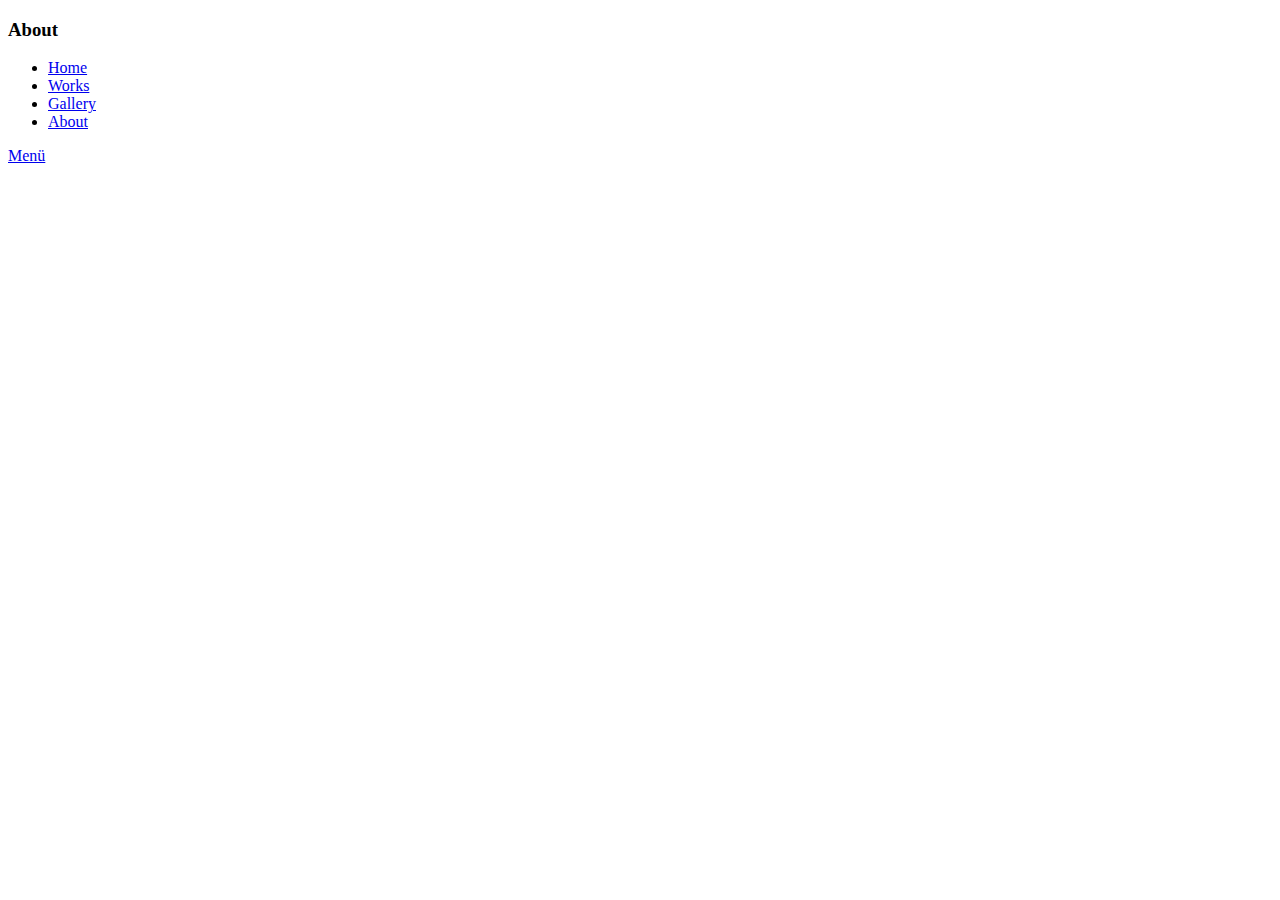
==== about.html @ e8ca0129 "half way" ====
<!DOCTYPE html>
<html lang="en">
<head>
    <meta charset="UTF-8">
    <meta name="viewport" content="width=device-width, initial-scale=1.0">
    <title>Tony Stark bemutatkozó oldala</title>
   <link rel="stylesheet" href="assets\css\css">
</head>
<body>

    <header>
        <h3>About</h3>
    </header>
    <nav id="main-nav">
        <ul>
            <li><a href="/home">Home</a></li>
            <li><a href="/works">Works</a></li>
            <li><a href="/gallery">Gallery</a></li>
            <li><a href="/about">About</a></li>
        </ul>
    </nav>
    <main></main>
    <section></section>
    <footer>
        <a href="#main-nav">Menü</a>
    </footer>
    
</body>
</html>
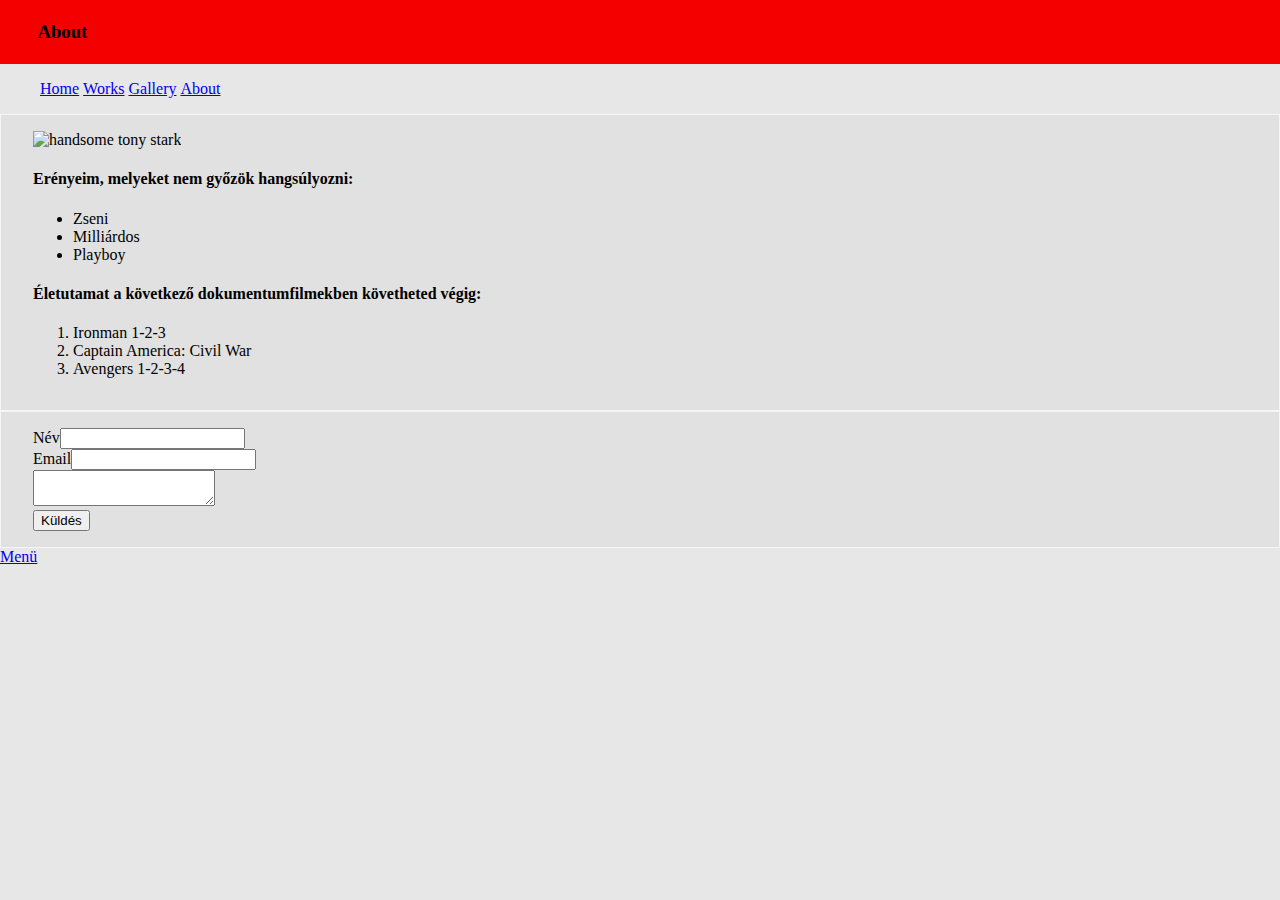
==== commit dab8f5a8: "almost" ====
--- a/about.html
+++ b/about.html
@@ -4,7 +4,7 @@
     <meta charset="UTF-8">
     <meta name="viewport" content="width=device-width, initial-scale=1.0">
     <title>Tony Stark bemutatkozó oldala</title>
-   <link rel="stylesheet" href="assets\css\css">
+   <link rel="stylesheet" href="assets/css/style.css">
 </head>
 <body>
 
@@ -13,14 +13,49 @@
     </header>
     <nav id="main-nav">
         <ul>
-            <li><a href="/home">Home</a></li>
-            <li><a href="/works">Works</a></li>
-            <li><a href="/gallery">Gallery</a></li>
-            <li><a href="/about">About</a></li>
+            <li><a href="index.html">Home</a></li>
+            <li><a href="works.html">Works</a></li>
+            <li><a href="gallery.html">Gallery</a></li>
+            <li><a href="about.html">About</a></li>
         </ul>
     </nav>
-    <main></main>
-    <section></section>
+    <main>
+        <section>
+            <aside class="side-image">
+                <img src="https://atom-wordpress-assets.s3.amazonaws.com/movie-news/wp-content/uploads/2019/04/tony-stark.jpg" alt="handsome tony stark">
+            </aside>
+            <article class="bio"> 
+                <h4>Erényeim, melyeket nem győzök hangsúlyozni:</h4>
+                <ul>
+                    <li>Zseni</li>
+                    <li>Milliárdos</li>
+                    <li>Playboy</li>
+                    
+                </ul>
+                <h4>Életutamat a következő dokumentumfilmekben követheted végig:</h4>
+                <ol>
+                    <li>Ironman 1-2-3</li>
+                    <li>Captain America: Civil War</li>
+                    <li>Avengers 1-2-3-4</li>
+                </ol>
+
+            </article>
+        </section>
+        <section>
+            <form action="" class="message-form">
+                <div class="form-grp">
+                    <label for="">Név</label><input type="text" minlength="5" class="form-control"></div>
+                <div class="form-grp" required>
+                    <label for="">Email</label><input type="email" class="form-control"></div>
+                <div class="form-grp" required>
+                    <label for=""></label><textarea minlength="20" class="form-control"></textarea></div>
+                    <button type="submit" required>
+                        Küldés
+                    </button>
+            </form>
+        </section>
+    </main>
+    
     <footer>
         <a href="#main-nav">Menü</a>
     </footer>
--- a/assets/css/style.css
+++ b/assets/css/style.css
@@ -0,0 +1,49 @@
+body {
+    background-color: rgb(231, 231, 231);
+    margin: 0;
+    padding: 0;
+
+}
+header{
+    background-color: rgb(245, 0, 0);
+    height: 4em;
+    line-height: 4em;
+}
+header h3{
+ margin: 0;
+ padding-left: 2em;
+
+}
+#main-nav{
+    
+
+}
+#main-nav ul li{
+   display: inline-block;
+
+}
+section {
+padding: 1em 2em;
+background-color: rgb(225, 225, 225);
+border: solid 1px whitesmoke;
+}
+
+.profile-pictures img{
+    width: 30%;
+    margin: 8%;
+}
+.box {
+    display: inline-block;
+    width: 25%;
+    margin: 3%;
+    background-color: white;
+    text-align: center;
+    height: 5em;
+    line-height: 5em;
+    font-size: 2em;
+    border-radius: 3px;
+    border: solid 1px white;
+    box-shadow: 0 0 3px black;
+
+}
+
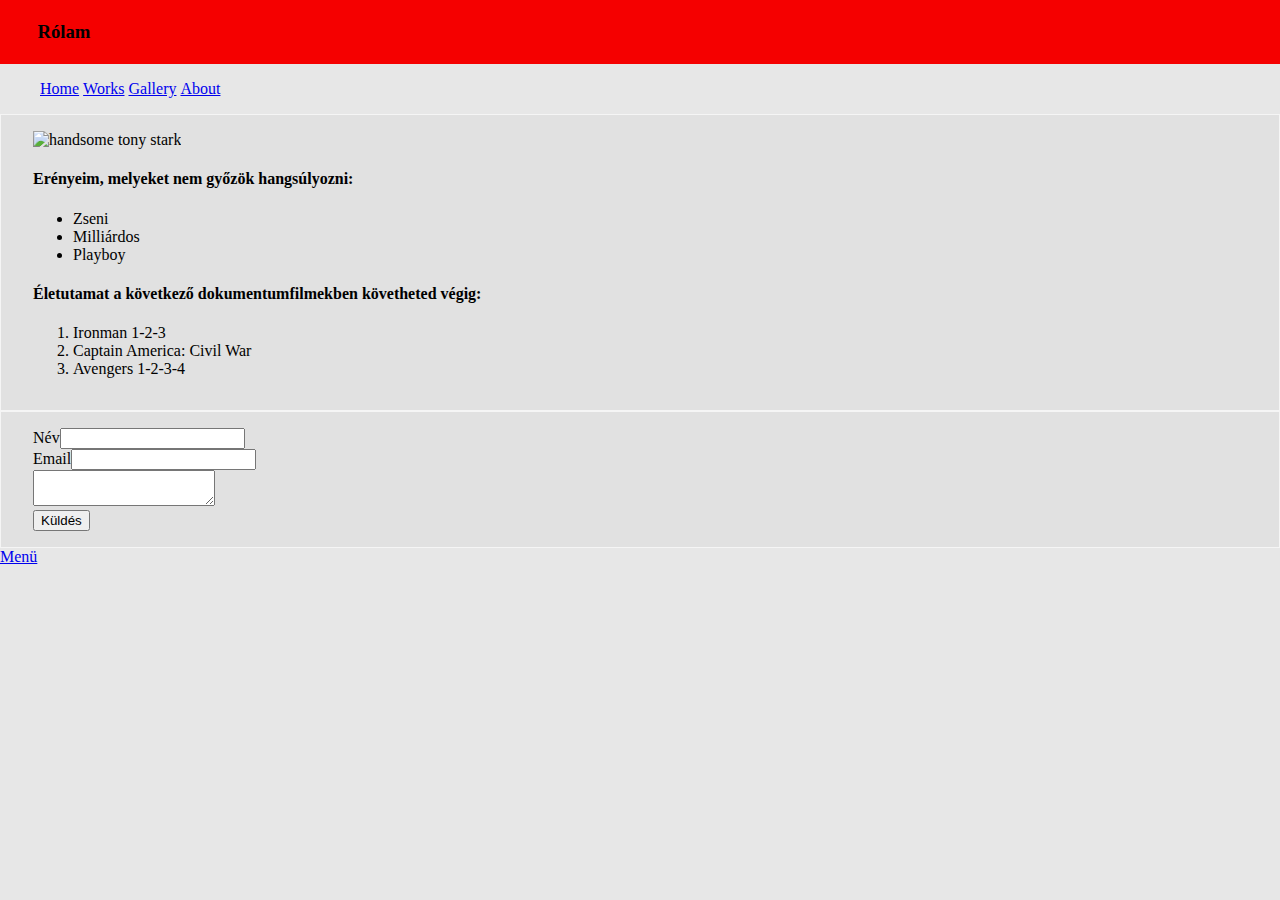
==== commit ba1c83f1: "done" ====
--- a/about.html
+++ b/about.html
@@ -9,7 +9,7 @@
 <body>
 
     <header>
-        <h3>About</h3>
+        <h3>Rólam</h3>
     </header>
     <nav id="main-nav">
         <ul>
--- a/assets/css/style.css
+++ b/assets/css/style.css
@@ -12,10 +12,6 @@
 header h3{
  margin: 0;
  padding-left: 2em;
-
-}
-#main-nav{
-    
 
 }
 #main-nav ul li{
@@ -46,4 +42,36 @@
     box-shadow: 0 0 3px black;
 
 }
+#works-section article {
+    border-bottom: solid 2px white;
+    margin-bottom: 2em;
+}
+#works-section article img{
+width: 25%;
+margin-right: 2%;
+}
+#works-section article .content{
+    display: inline-block;
+    width: 70%;
+    vertical-align: top;
 
+    }
+    .gallery-container img{
+        width: 30%;
+        margin: 1%;
+    }
+@media screen and (max-width: 600px){
+    .box{
+        width: 100%;
+    }
+    .gallery-container img {
+        width: 100%;
+        margin-right: 0;
+        margin-left: 0;
+    }
+}
+
+
+
+
+
